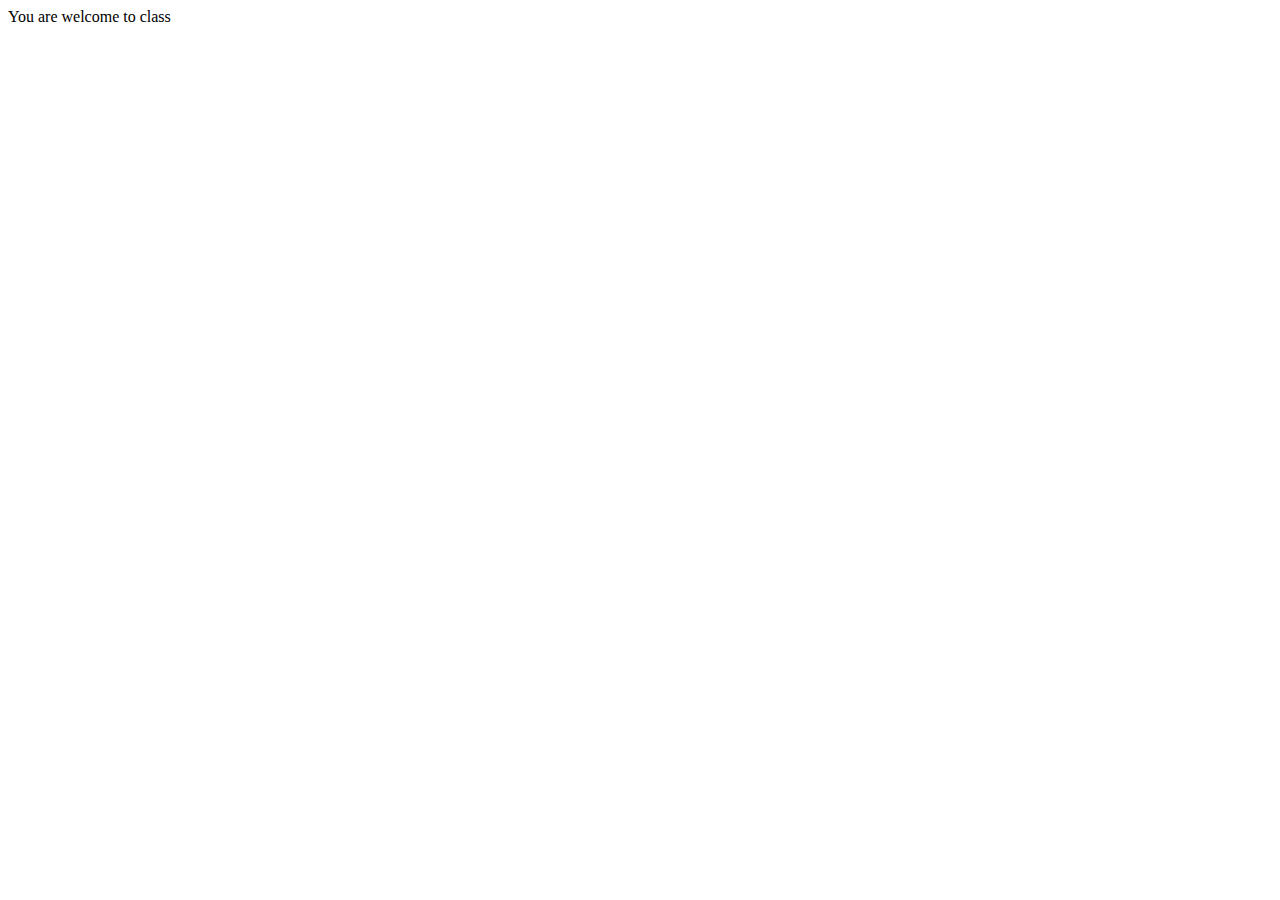
==== index.html @ 7a6ee8ae "first code in html file has been added" ====
<html lang="en">
<head>
  <meta charset="UTF-8">
  <meta name="viewport" content="width=device-width, initial-scale=1.0">
  <title>GIT CLASS</title>
</head>
<body>
  

    <div>
       You are welcome to class
    </div>
</body>
</html>
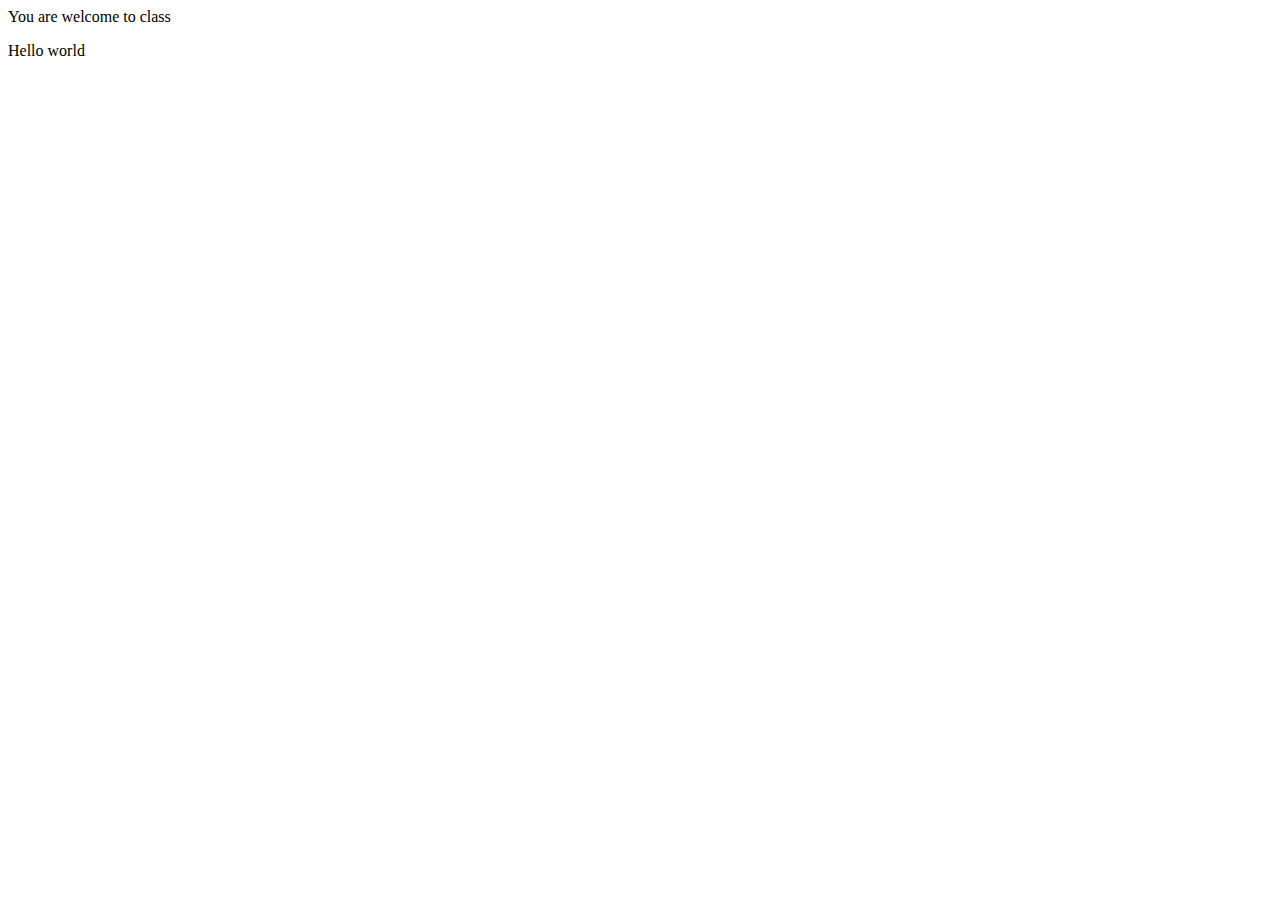
==== commit d6685ea8: "new update in my html file" ====
--- a/index.html
+++ b/index.html
@@ -10,5 +10,7 @@
     <div>
        You are welcome to class
     </div>
+
+    <p>Hello world</p>
 </body>
 </html>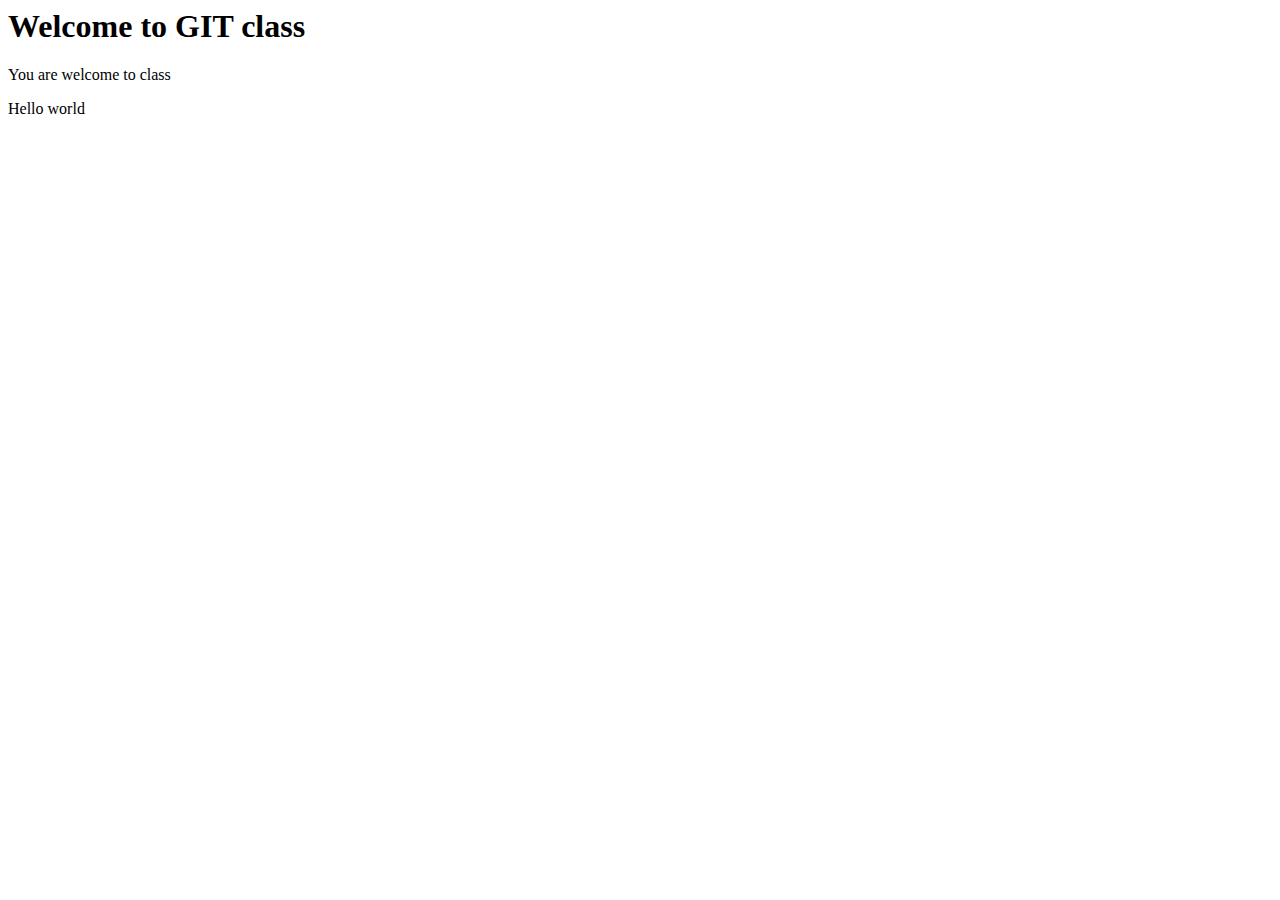
==== commit be8c9ad0: "both my html and css files have been updated" ====
--- a/index.html
+++ b/index.html
@@ -6,7 +6,7 @@
 </head>
 <body>
   
-
+    <h1>Welcome to GIT class</h1>
     <div>
        You are welcome to class
     </div>
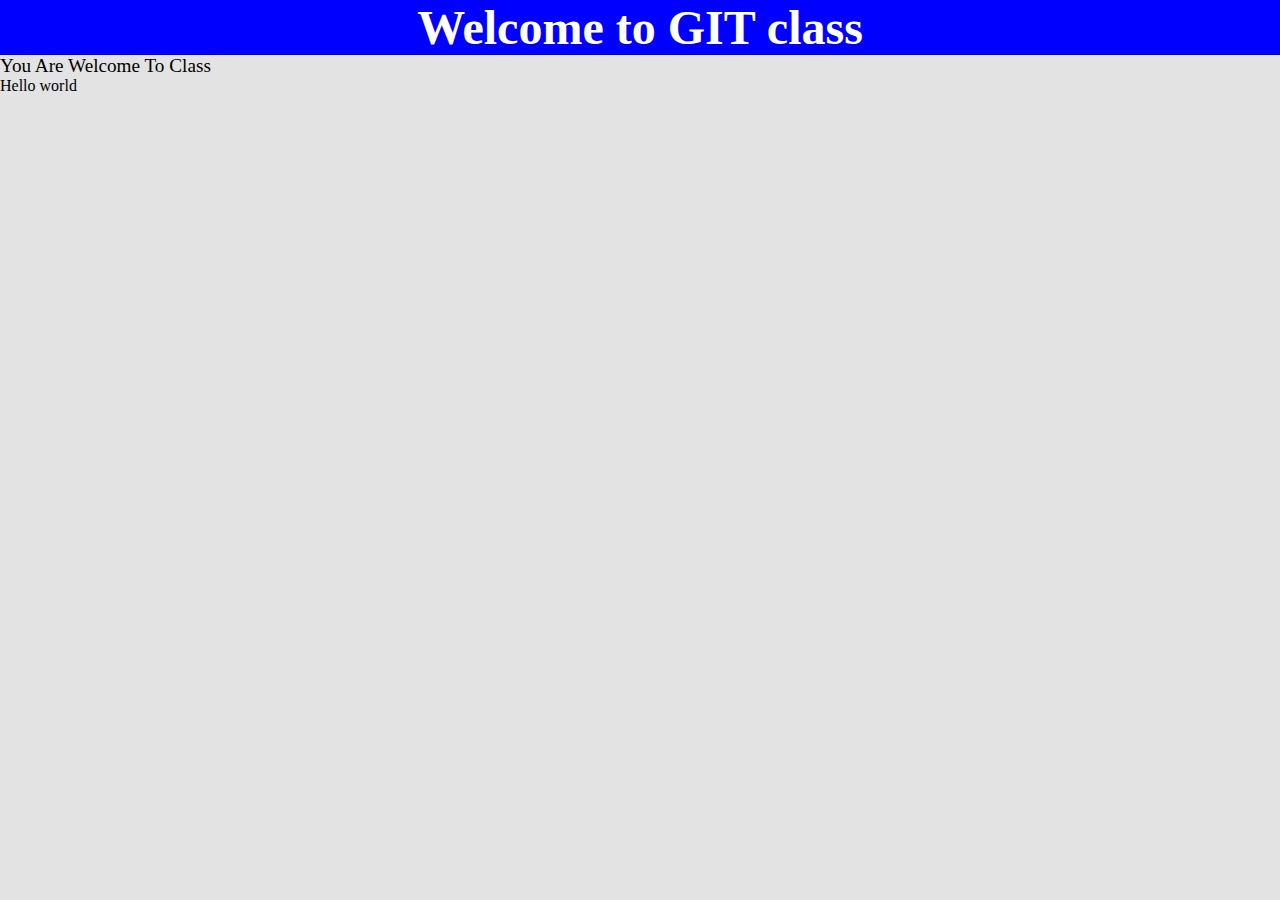
==== commit c31b262d: "i link my css file" ====
--- a/index.html
+++ b/index.html
@@ -3,6 +3,7 @@
   <meta charset="UTF-8">
   <meta name="viewport" content="width=device-width, initial-scale=1.0">
   <title>GIT CLASS</title>
+  <link rel="stylesheet" href="./index.css">
 </head>
 <body>
   
--- a/index.css
+++ b/index.css
@@ -0,0 +1,21 @@
+*{
+  margin: 0;
+  padding: 0;
+  box-sizing: border-box;
+}
+
+body{
+  background-color: rgba(128, 128, 128, 0.221);
+}
+
+h1{
+  font-size: 3em;
+  color: #fff;
+  background-color: blue;
+  text-align: center;
+}
+
+div{
+  text-transform: capitalize;
+  font-size: 1.2em;
+}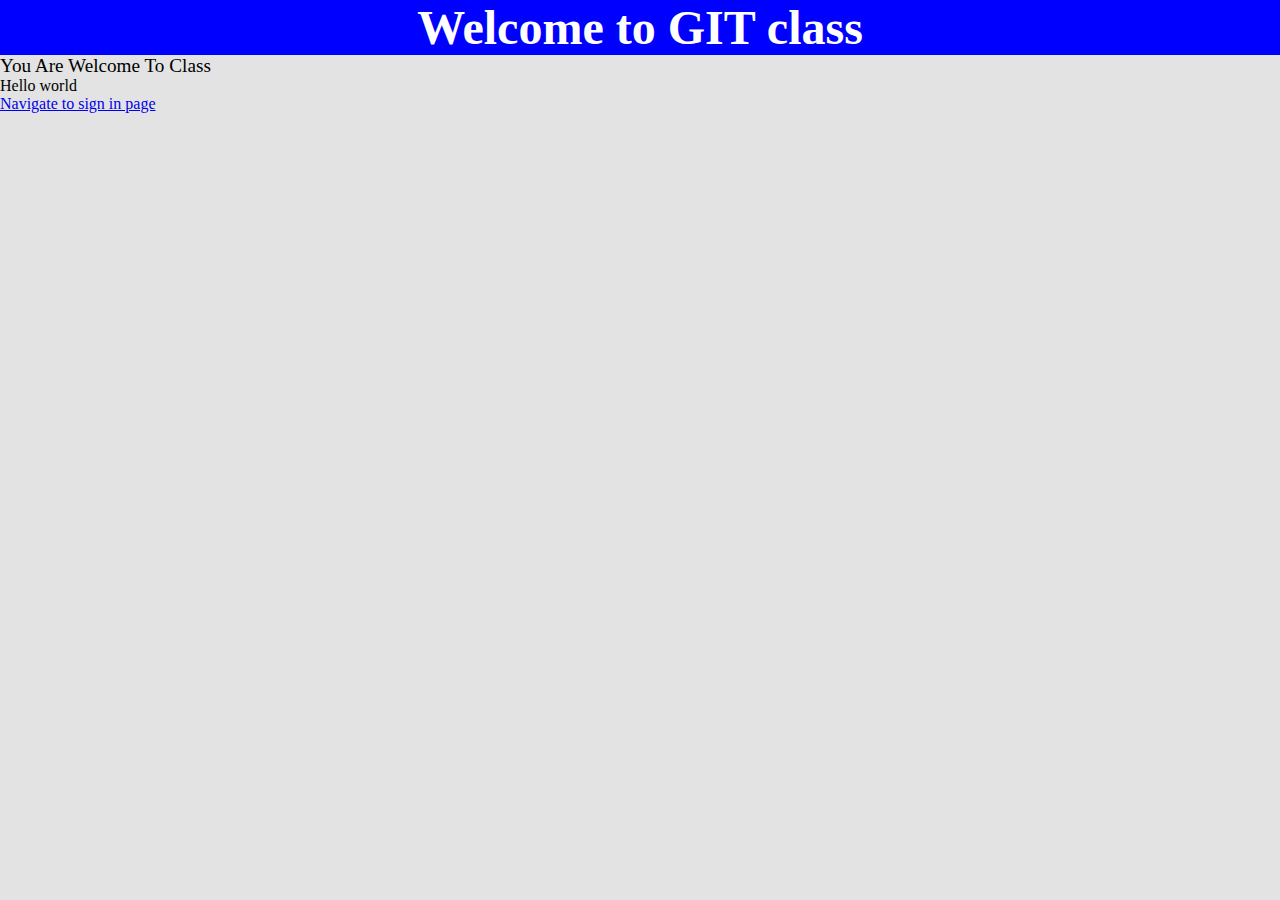
==== commit 1190ec02: "new update added" ====
--- a/index.html
+++ b/index.html
@@ -13,5 +13,6 @@
     </div>
 
     <p>Hello world</p>
+    <a href="./signIn/index.html">Navigate to sign in page</a>
 </body>
 </html>